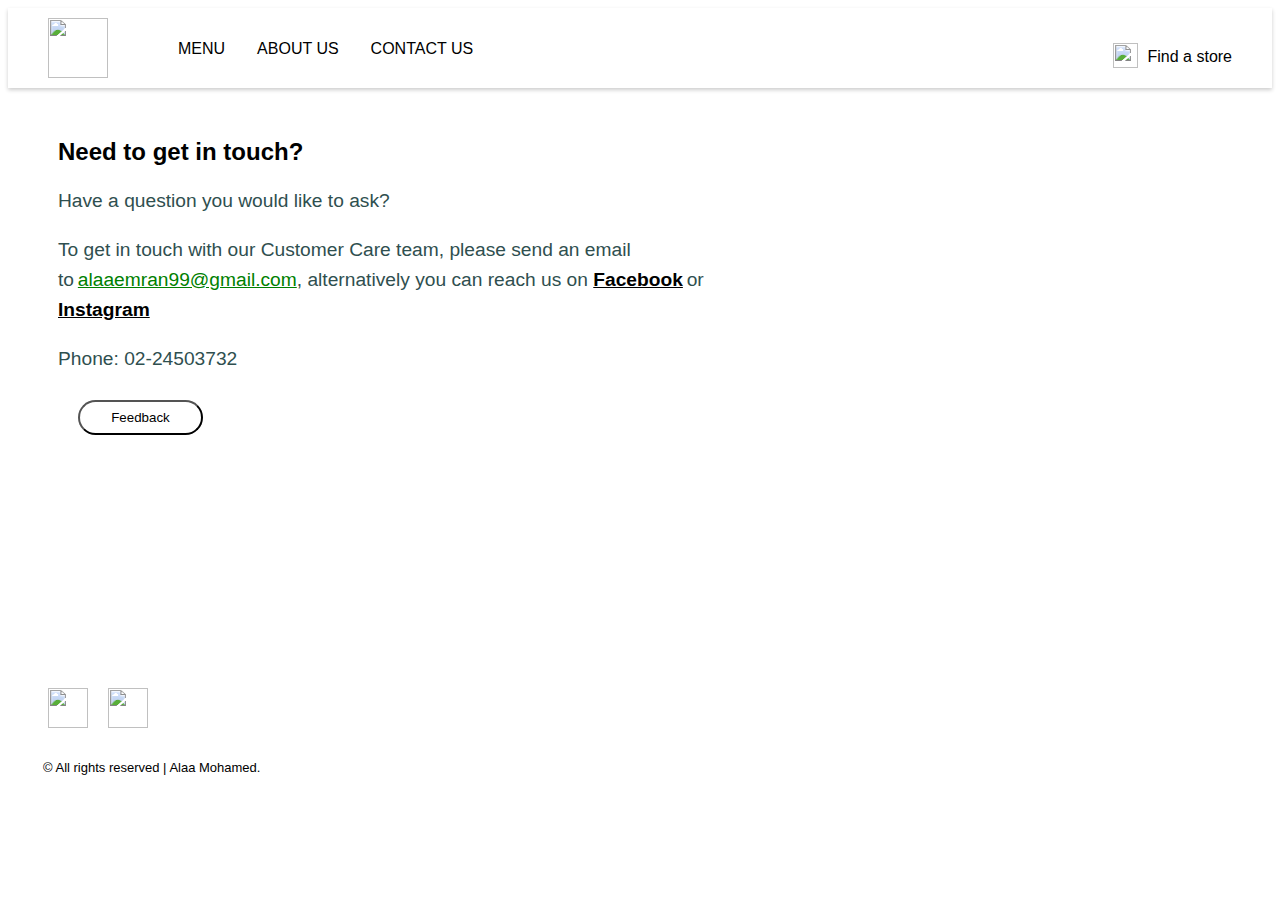
==== coffee-shop/contact-us.html @ 2981ac5b "Generating menu cards from javascript array" ====
<!DOCTYPE html>
<html lang="en">

<head>
    <title>Contact Us | Coffee Shop</title>
    <link rel="shortcut icon" href="../imgs/cup.png" type="image/x-icon">
    <link rel="stylesheet" href="../coffee-shop/project-css/contact-us.css">
    <script src="https://cdn.jsdelivr.net/npm/@popperjs/core@2.11.7/dist/umd/popper.min.js"
        integrity="sha384-zYPOMqeu1DAVkHiLqWBUTcbYfZ8osu1Nd6Z89ify25QV9guujx43ITvfi12/QExE"
        crossorigin="anonymous"></script>
    <script src="https://cdn.jsdelivr.net/npm/bootstrap@5.3.0-alpha3/dist/js/bootstrap.min.js"
        integrity="sha384-Y4oOpwW3duJdCWv5ly8SCFYWqFDsfob/3GkgExXKV4idmbt98QcxXYs9UoXAB7BZ"
        crossorigin="anonymous"></script>
    <script src="../coffee-shop/components/header.js" type="text/javascript" defer></script>
    <script src="../coffee-shop/components/footer.js" type="text/javascript" defer></script>
</head>

<body>
    <header-component></header-component>
    <div class="contact-us-main">
        <h2>Need to get in touch?</h2>
        <p class="text">Have a question you would like to ask?</p>
        <p class="text">
            To get in touch with our Customer Care team, please send an email to <a href="mailto: alaaemran99@gmail.com"
                class="a1">alaaemran99@gmail.com</a>,
            alternatively you can reach us on <a href="https://www.facebook.com/" class="a2">Facebook</a> or <a
                href="https://www.instagram.com/" class="a2">Instagram</a>
        </p>
        <p class="text">
            Phone: 02-24503732
        </p>
        <button type="button"><a href="../coffee-shop/feedback.html" class="a3">Feedback</a></button>
    </div>
    <footer-component></footer-component>
</body>

</html>
---- coffee-shop/project-css/contact-us.css ----
.contact-us-main {
    padding: 30px 50px;
    height: 500px;
}

h2 {
    font-size: x-large;
    font-family: Verdana, Geneva, Tahoma, sans-serif;
}

.text {
    width: 700px;
    font-size: larger;
    font-family: Verdana, Geneva, Tahoma, sans-serif;
    color: darkslategray;
    line-height: 30px;
}

.a1 {
    color: green;
}

.a2 {
    font-weight: 550;
}

button {
    border-radius: 20px;
    padding: 5px;
    margin: 7px 20px;
    background-color: white;
    height: 35px;
    width: 125px;
}

button:hover {
    border: 2px solid black;
    color: black;
    background: rgba(165, 42, 42, 0.5);
}

.a3 {
    color: black;
    text-decoration: none;
}
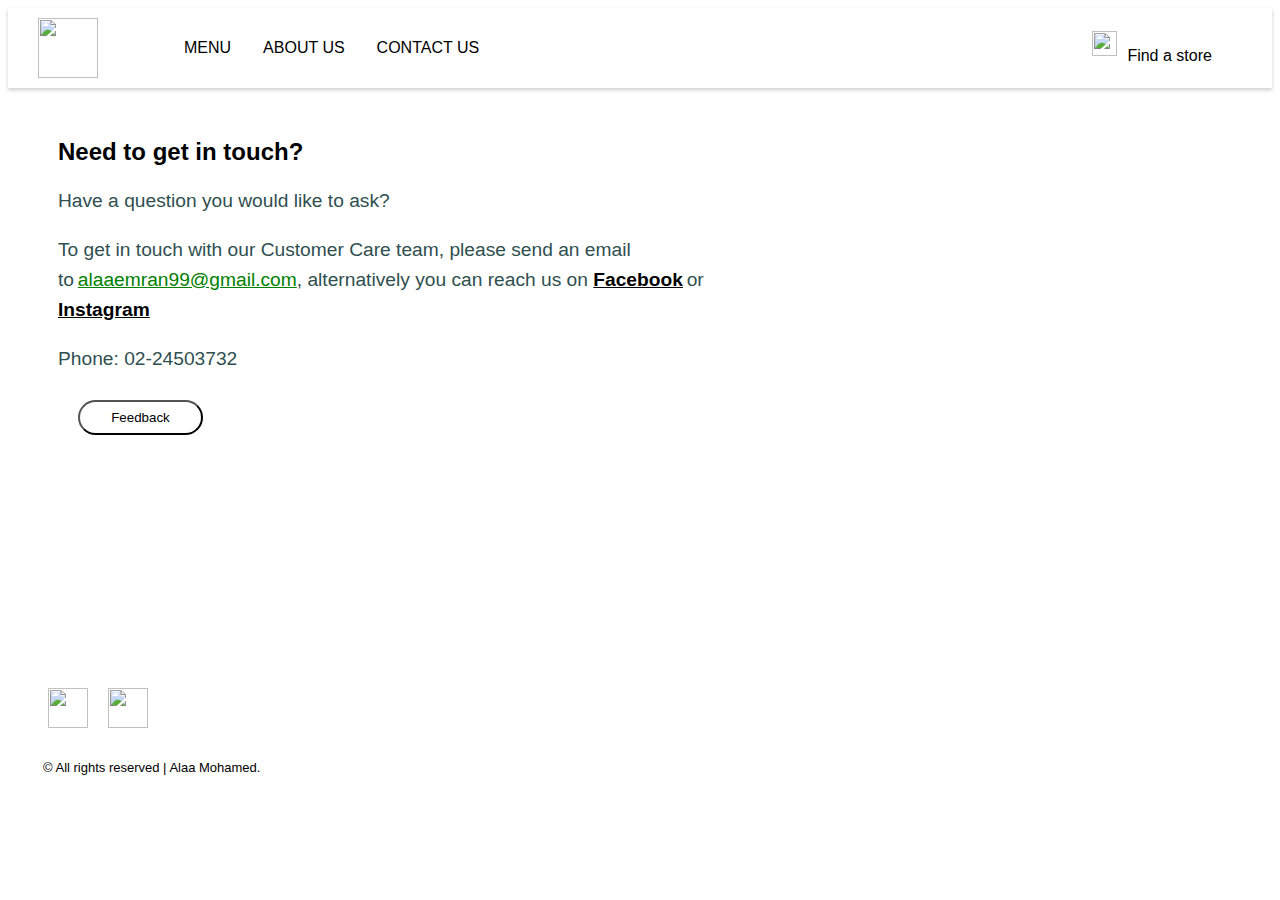
==== commit 61c9de86: "Responsiveness using bootstrap" ====
--- a/coffee-shop/contact-us.html
+++ b/coffee-shop/contact-us.html
@@ -5,11 +5,10 @@
     <title>Contact Us | Coffee Shop</title>
     <link rel="shortcut icon" href="../imgs/cup.png" type="image/x-icon">
     <link rel="stylesheet" href="../coffee-shop/project-css/contact-us.css">
-    <script src="https://cdn.jsdelivr.net/npm/@popperjs/core@2.11.7/dist/umd/popper.min.js"
-        integrity="sha384-zYPOMqeu1DAVkHiLqWBUTcbYfZ8osu1Nd6Z89ify25QV9guujx43ITvfi12/QExE"
-        crossorigin="anonymous"></script>
-    <script src="https://cdn.jsdelivr.net/npm/bootstrap@5.3.0-alpha3/dist/js/bootstrap.min.js"
-        integrity="sha384-Y4oOpwW3duJdCWv5ly8SCFYWqFDsfob/3GkgExXKV4idmbt98QcxXYs9UoXAB7BZ"
+    <link href="https://cdn.jsdelivr.net/npm/bootstrap@5.3.0-alpha3/dist/css/bootstrap.min.css" rel="stylesheet"
+        integrity="sha384-KK94CHFLLe+nY2dmCWGMq91rCGa5gtU4mk92HdvYe+M/SXH301p5ILy+dN9+nJOZ" crossorigin="anonymous">
+    <script src="https://cdn.jsdelivr.net/npm/bootstrap@5.3.0-alpha3/dist/js/bootstrap.bundle.min.js"
+        integrity="sha384-ENjdO4Dr2bkBIFxQpeoTz1HIcje39Wm4jDKdf19U8gI4ddQ3GYNS7NTKfAdVQSZe"
         crossorigin="anonymous"></script>
     <script src="../coffee-shop/components/header.js" type="text/javascript" defer></script>
     <script src="../coffee-shop/components/footer.js" type="text/javascript" defer></script>
@@ -29,7 +28,8 @@
         <p class="text">
             Phone: 02-24503732
         </p>
-        <button type="button"><a href="../coffee-shop/feedback.html" class="a3">Feedback</a></button>
+        <button type="button" class="feedback-btn"><a href="../coffee-shop/feedback.html"
+                class="a3">Feedback</a></button>
     </div>
     <footer-component></footer-component>
 </body>
--- a/coffee-shop/project-css/contact-us.css
+++ b/coffee-shop/project-css/contact-us.css
@@ -24,7 +24,7 @@
     font-weight: 550;
 }
 
-button {
+.feedback-btn {
     border-radius: 20px;
     padding: 5px;
     margin: 7px 20px;
@@ -33,7 +33,7 @@
     width: 125px;
 }
 
-button:hover {
+.feedback-btn:hover {
     border: 2px solid black;
     color: black;
     background: rgba(165, 42, 42, 0.5);
